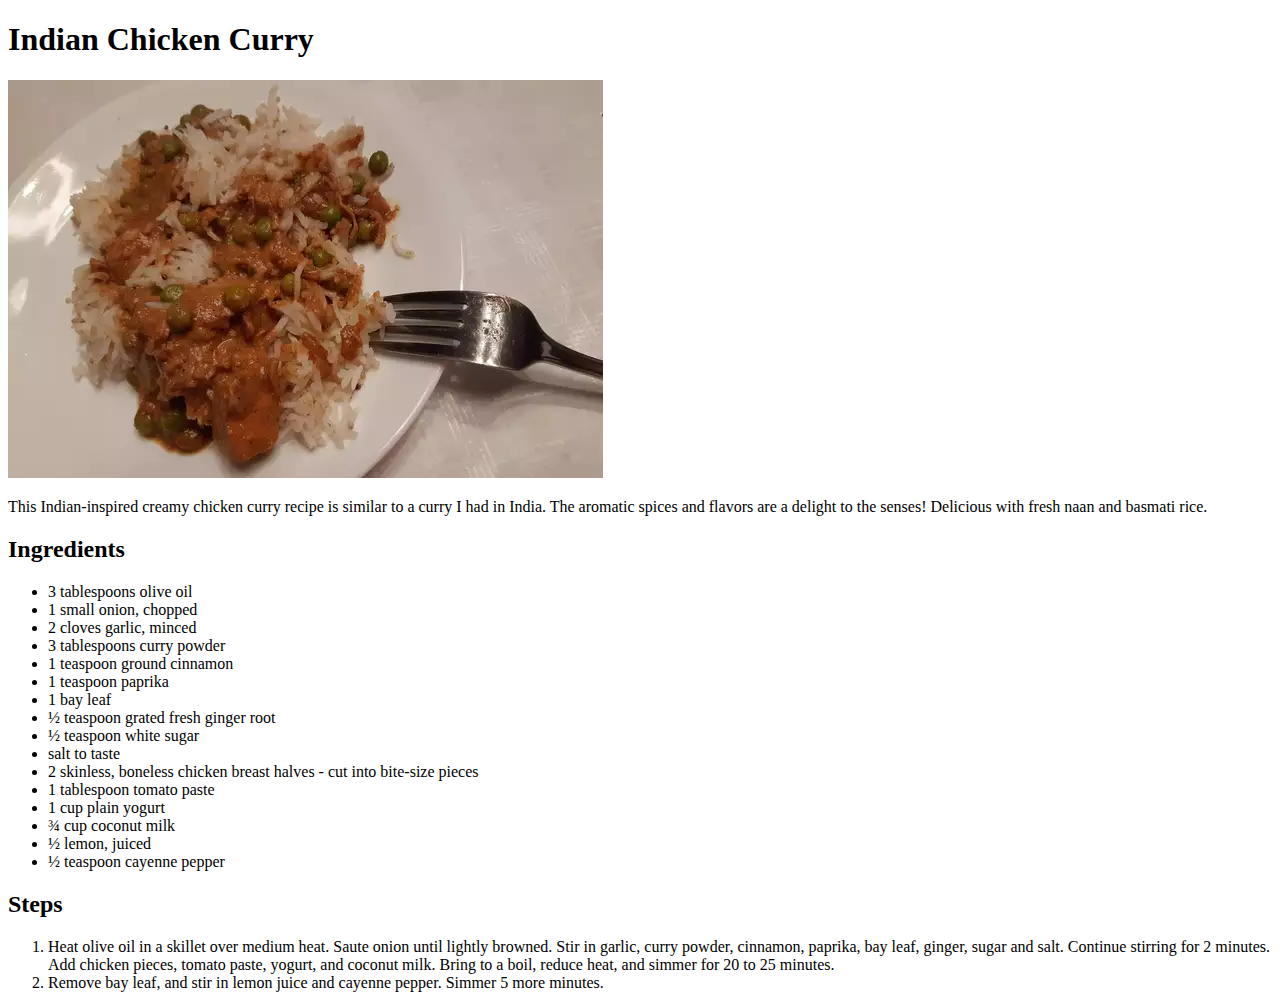
==== recipes/Indian-Chicken-Curry.html @ 7cc58e3c "added curry recipe" ====
<!DOCTYPE html>
<html lang="en">
<head>
    <meta charset="UTF-8">
    <title>Indian Chicken Curry</title>
</head>
<body>
    <h1>Indian Chicken Curry</h1>
    <img src="../src/Indian Chicken Curry.webp"  alt="Indian Chicken Curry">
    <p>This Indian-inspired creamy chicken curry recipe is similar to a curry I had in India. The aromatic spices and flavors are a delight to the senses! Delicious with fresh naan and basmati rice.</p>
    <h2>Ingredients</h2>
    <ul>
        <li>3 tablespoons olive oil</li>
        <li>1 small onion, chopped</li>
        <li>2 cloves garlic, minced</li>
        <li>3 tablespoons curry powder</li>
        <li>1 teaspoon ground cinnamon</li>
        <li>1 teaspoon paprika</li>
        <li>1 bay leaf</li>
        <li>½ teaspoon grated fresh ginger root</li>
        <li>½ teaspoon white sugar</li>
        <li>salt to taste</li>
        <li>2 skinless, boneless chicken breast halves - cut into bite-size pieces</li>
        <li>1 tablespoon tomato paste</li>
        <li>1 cup plain yogurt</li>
        <li>¾ cup coconut milk</li>
        <li>½ lemon, juiced</li>
        <li>½ teaspoon cayenne pepper</li>
    </ul>
    <h2>Steps</h2>
    <ol>
        <li>Heat olive oil in a skillet over medium heat. Saute onion until lightly browned. Stir in garlic, curry powder, cinnamon, paprika, bay leaf, ginger, sugar and salt. Continue stirring for 2 minutes. Add chicken pieces, tomato paste, yogurt, and coconut milk. Bring to a boil, reduce heat, and simmer for 20 to 25 minutes.</li>
        <li>Remove bay leaf, and stir in lemon juice and cayenne pepper. Simmer 5 more minutes.</li>
        </ol>

</body>
</html>
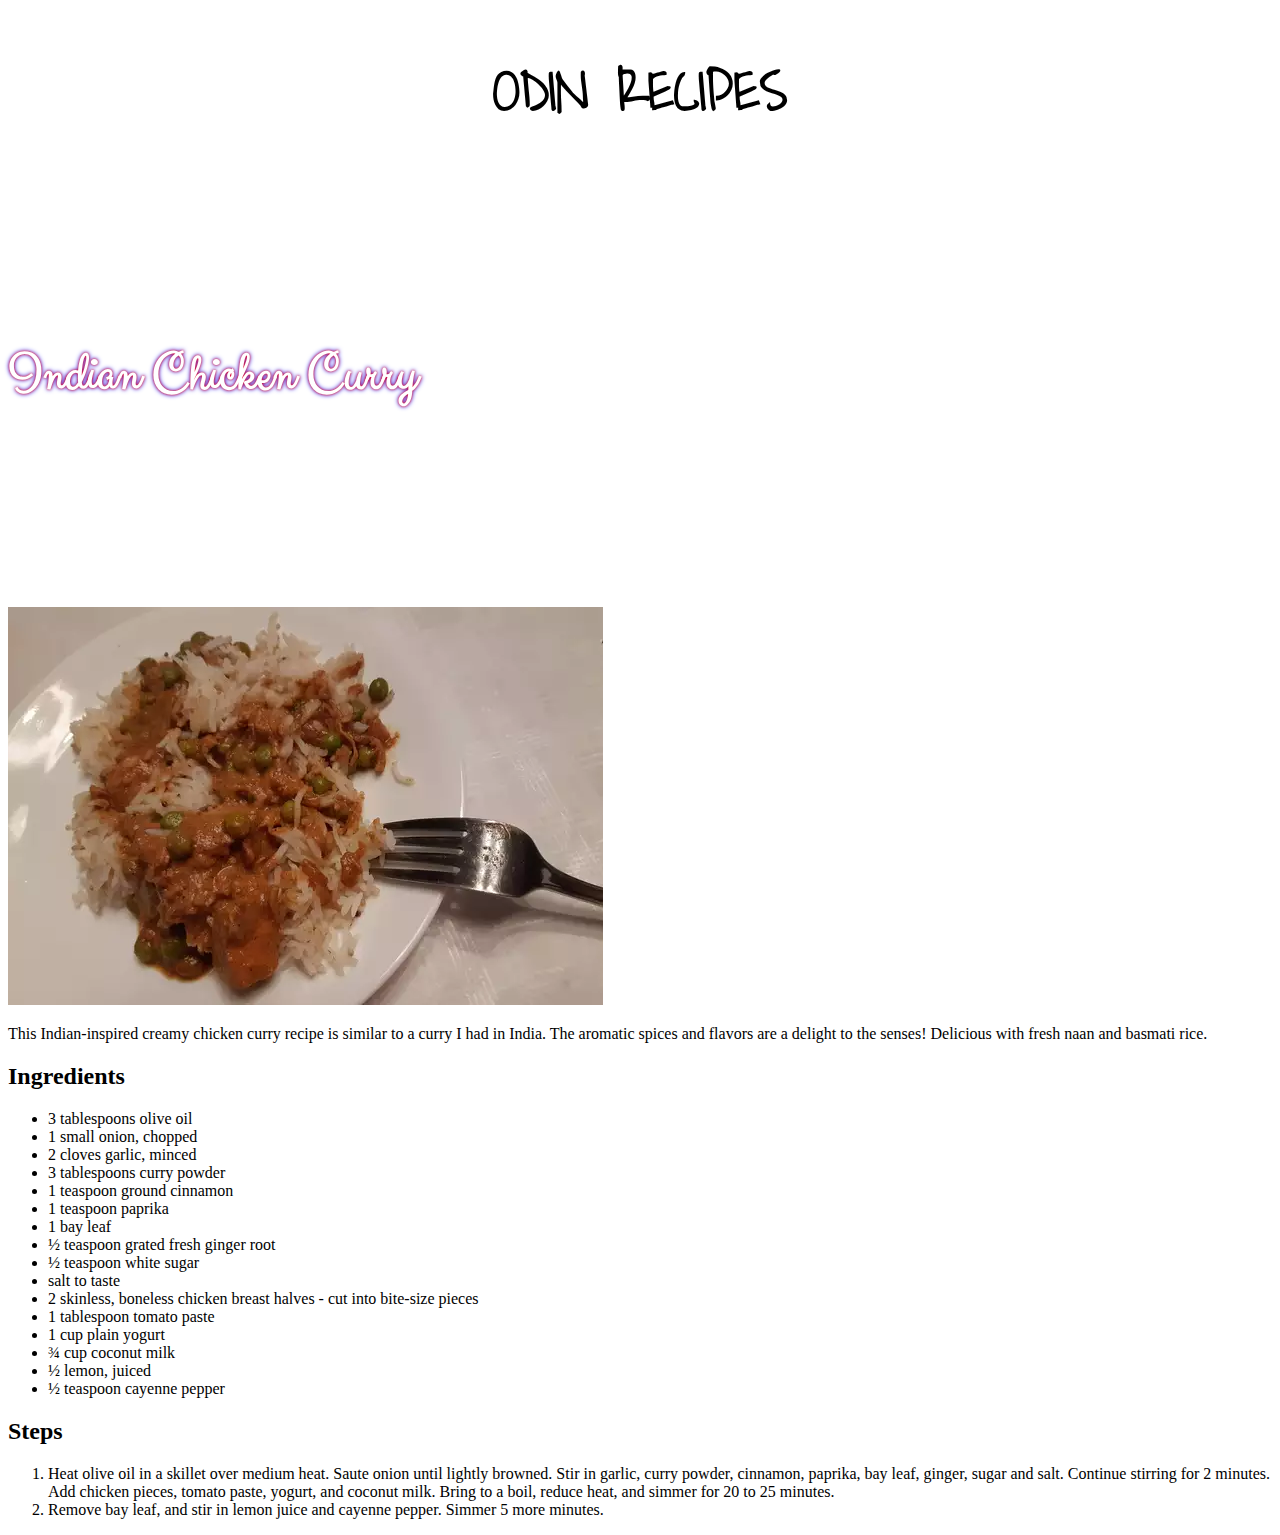
==== commit f4cadf14: "Complte index.html" ====
--- a/recipes/Indian-Chicken-Curry.html
+++ b/recipes/Indian-Chicken-Curry.html
@@ -1,13 +1,18 @@
 <!DOCTYPE html>
 <html lang="en">
+
 <head>
     <meta charset="UTF-8">
     <title>Indian Chicken Curry</title>
+    <link rel="stylesheet" href="../style.css">
 </head>
+
 <body>
-    <h1>Indian Chicken Curry</h1>
-    <img src="../src/Indian Chicken Curry.webp"  alt="Indian Chicken Curry">
-    <p>This Indian-inspired creamy chicken curry recipe is similar to a curry I had in India. The aromatic spices and flavors are a delight to the senses! Delicious with fresh naan and basmati rice.</p>
+    <h1 class="odin-title">ODIN RECIPES</h1>
+    <h2 class="itemname">Indian Chicken Curry</h2>
+    <img src="../src/Indian Chicken Curry.webp" alt="Indian Chicken Curry">
+    <p>This Indian-inspired creamy chicken curry recipe is similar to a curry I had in India. The aromatic spices and
+        flavors are a delight to the senses! Delicious with fresh naan and basmati rice.</p>
     <h2>Ingredients</h2>
     <ul>
         <li>3 tablespoons olive oil</li>
@@ -29,9 +34,13 @@
     </ul>
     <h2>Steps</h2>
     <ol>
-        <li>Heat olive oil in a skillet over medium heat. Saute onion until lightly browned. Stir in garlic, curry powder, cinnamon, paprika, bay leaf, ginger, sugar and salt. Continue stirring for 2 minutes. Add chicken pieces, tomato paste, yogurt, and coconut milk. Bring to a boil, reduce heat, and simmer for 20 to 25 minutes.</li>
+        <li>Heat olive oil in a skillet over medium heat. Saute onion until lightly browned. Stir in garlic, curry
+            powder, cinnamon, paprika, bay leaf, ginger, sugar and salt. Continue stirring for 2 minutes. Add chicken
+            pieces, tomato paste, yogurt, and coconut milk. Bring to a boil, reduce heat, and simmer for 20 to 25
+            minutes.</li>
         <li>Remove bay leaf, and stir in lemon juice and cayenne pepper. Simmer 5 more minutes.</li>
-        </ol>
+    </ol>
 
 </body>
+
 </html>--- a/style.css
+++ b/style.css
@@ -0,0 +1,83 @@
+@import url('https://fonts.googleapis.com/css2?family=Clicker+Script&family=Moon+Dance&family=Waiting+for+the+Sunrise&display=swap');
+
+.odin-title {
+  font-family: 'Waiting for the Sunrise', cursive;
+  font-size: 60px;
+  text-align: center;
+}
+
+.item {
+  display: flex;
+  flex-direction: column;
+  gap: 10px;
+  align-items: center;
+  width: 400px;
+  text-align: center;
+  transform-style: preserve-3d;
+  transition: all 0.8s ease;
+}
+
+.content {
+  display: flex;
+  flex-direction: row;
+  justify-content: center;
+  font-size: 20px;
+  gap: 20px;
+}
+
+div img {
+
+  width: 350px;
+  height: 500px;
+  border-radius: 15px;
+}
+
+.item:hover {
+  transform: rotateY(180deg);
+
+}
+
+.thefront {
+  overflow: hidden;
+  backface-visibility: hidden;
+}
+
+.theback {
+  position: absolute;
+  backface-visibility: hidden;
+  overflow: hidden;
+  text-align: center;
+  transform: rotateY(180deg);
+  border-radius: 15px;
+}
+
+div.item {
+  border: solid 4px rgb(0, 210, 238);
+  border-radius: 20px;
+  width: 350px;
+  height: 500px;
+  background: rgb(34, 193, 195);
+  background: linear-gradient(45deg, rgba(34, 193, 195, 1) 0%, rgba(37, 221, 123, 1) 100%);
+
+}
+
+
+
+.itemname {
+  font-family: Clicker Script;
+  font-size: 55px;
+  color: #fff;
+  text-shadow: 0 0 3px #FF0000, 0 0 5px #0000FF;
+  text-decoration: none;
+  padding: 150px 0;
+}
+
+.description {
+  font-family: Moon Dance;
+
+  color: darkorchid;
+}
+
+a {
+  text-decoration: none;
+}